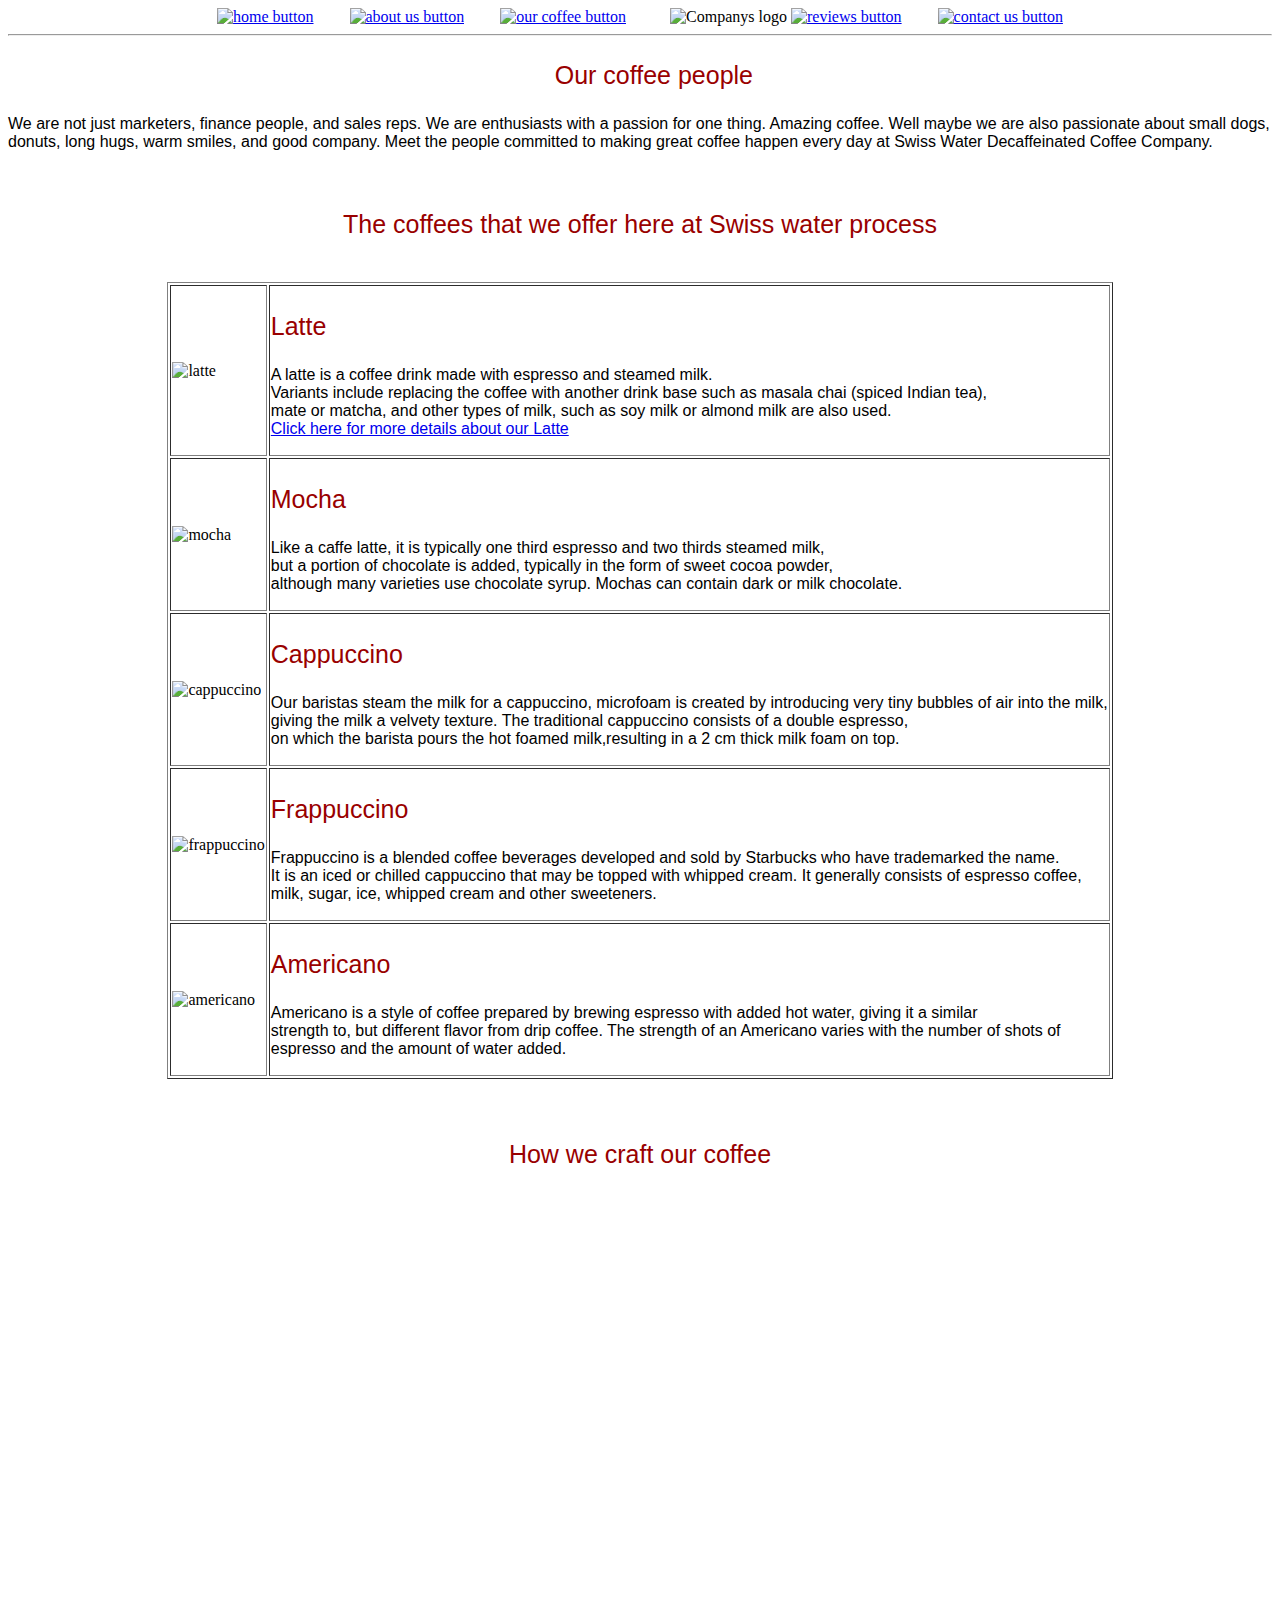
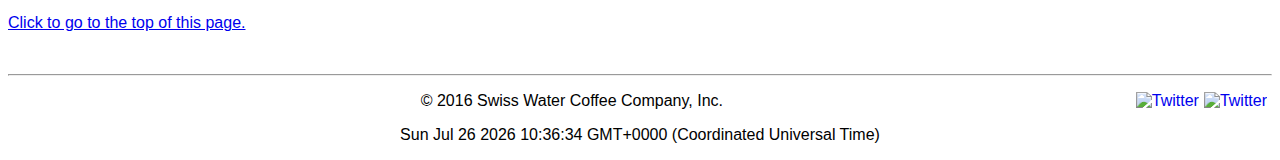
==== aboutus.html @ b1b917f9 "Add files via upload" ====
<!DOCTYPE html>
<html lang="en">

<head>
<title>
About Us</title>


<link href="styles.css" rel="stylesheet" type="text/css">
<script type="text/javascript">
function MM_preloadImages() { //v3.0
  var d=document; if(d.images){ if(!d.MM_p) d.MM_p=new Array();
    var i,j=d.MM_p.length,a=MM_preloadImages.arguments; for(i=0; i<a.length; i++)
    if (a[i].indexOf("#")!=0){ d.MM_p[j]=new Image; d.MM_p[j++].src=a[i];}}
}
</script>
<script type="text/javascript">
function openWin(img) {
	window.open(img, "mywin", "menubar=0, resizable=0, width=800, height=600")
}
</script>

</head>




<body>

<center><a href="index.html"><img src="images/home.png" alt="home button" width="130" ></a>
&nbsp; &nbsp; &nbsp; &nbsp; 
<a href="aboutus.html"><img src="images/aboutUs.png" alt="about us button" width="130"></a> 
&nbsp; &nbsp; &nbsp; &nbsp; 
<a href="ourcoffee.html"><img src="images/ourCoffee.png" alt="our coffee button" width="130" ></a>
&nbsp; &nbsp; &nbsp; &nbsp; &nbsp; 
<img src="images/logo.png"  alt="Companys logo"/>

<a href="reviews.html"><img src="images/reviews.png" alt="reviews button" width="130"></a>
&nbsp; &nbsp; &nbsp; &nbsp; 
<a href="contactus.html"><img src="images/contactUs.png" alt="contact us button" width="130"></a>
</center>
<hr>




<center><h3>  &nbsp; &nbsp; Our coffee people</h3></center>
<p>We are not just marketers, finance people, and sales reps. We are enthusiasts with a passion for one thing.
 Amazing coffee. Well maybe we are also passionate about small dogs, donuts, long hugs, warm smiles, and good company. 
 Meet the people committed to making great coffee happen every day at Swiss Water Decaffeinated Coffee Company.</p>
<br/>


<center> <h3> The coffees that we offer here at Swiss water process </h3></center>
<table border ="1" align="center">
<tr>
<td><img src="images/latte.png" alt="latte" style="width:248px;height:238px" </td>
<td>
<h3> Latte </h3>
<p> A latte is a coffee drink made with espresso and steamed milk. <br>
Variants include replacing the coffee with another drink base such as masala chai (spiced Indian tea), <br/> 
 mate or matcha, and other types of milk, such as soy milk or almond milk are also used. <br />
<a href="javascript:openWin('latte.html')">Click here for more details about our Latte </a></p> 
</td>
</tr>

<tr>
<td><img src="images/mocha.png" alt="mocha" style="width:248px;height:238px"></td>
<td>
<h3> Mocha </h3>
<p> Like a caffe latte, it is typically one third espresso and two thirds steamed milk, <br/> 
but a portion of chocolate is added, typically in the form of sweet cocoa powder,  <br/> 
 although many varieties use chocolate syrup. Mochas can contain dark or milk chocolate.<br/>
 </p>
</tr>
<br>
<tr>
<td><img src="images/cappuccino.png" alt="cappuccino" style="width:248px;height:238px"></td>
<td>
<h3> Cappuccino </h3>
<p> Our baristas steam the milk for a cappuccino, microfoam is created by introducing very tiny bubbles of air into the milk, <br/> 
giving the milk a velvety texture. The traditional cappuccino consists of a double espresso,<br/>
 on which the barista pours the hot foamed milk,resulting in a 2 cm thick milk foam on top.  </p>
</tr>

<tr>
<td><img src="images/frappuccino.jpg" alt="frappuccino" style="width:248px;height:238px"></td>
<td>
<h3> Frappuccino</h3>
<p> Frappuccino is a blended coffee beverages developed and sold by Starbucks who have trademarked the name.<br/>
 It is an iced or chilled cappuccino that may be topped with whipped cream. It generally consists of espresso coffee, <br/>
 milk, sugar, ice, whipped cream and other sweeteners.<br> 
 </p>
</tr>

<tr>
<td><img src="images/americano.jpg" alt="americano" style="width:248px;height:238px"></td>
<td>
<h3> Americano </h3>
<p>Americano is a style of coffee prepared by brewing espresso with added hot water, giving it a similar 
<br>strength to, but different flavor from drip coffee. The strength of an Americano varies with the number of shots of<br/>
 espresso and the amount of water added.  </p>
</tr>



</table>
<br /><br /><center> <h3>How we craft our coffee</h3></center>
<center><iframe width="700" height="400" src="https://www.youtube.com/embed/fhz9njRLbl0" frameborder="0" allowfullscreen></iframe></center>
 






<p><a href="#top"> Click to go to the top of this page.</a> </p>
</body>
<br/>

<hr>
<footer><p>

<a href="https://www.instagram.com/swisswater/"><img src="images/instagram.png"  alt="Twitter" style="float: right;" hspace="5"  ></a>
<a href="https://twitter.com/swisswater"><img src="images/twitter.png"  alt="Twitter" style="float: right;" ></a>
<center>&copy; 2016 Swiss Water  Coffee Company, Inc.<script type="text/javascript">
document.write("<p>" + Date() + "</p>");
</script>	 </center>
</p></footer>
</html>
---- styles.css ----
/*CSS Page */
body { 
    background-image: url('Images/background.png');
	 }

h1
{
	font-family:Century, sans-serif;
	color:  #990000

}

h2
{
	font-family:Century, sans-serif;
	color:  #990000

}
h3 
{
	font-family:Century, sans-serif;
	font-size: 25px;
	font-style: normal;
	font-weight: normal;
	color:  #990000
}


p{
	font-family: Century, sans-serif;
	font-size:16px;
	color:#000000;
}

footer{
    font-family: Century, sans-serif;
	font-size:16px;
	color:#000000;
}

ul{
	color:  #990000

}

fieldset{
font-family: Century, sans-serif;
	font-size:16px;
	color:#000000;
}

legend{
color:  #990000
}

button{
font-family: Century, sans-serif;
	font-size:16px;
}


input{
font-family: Century, sans-serif;
	font-size:16px;
}


}
.inbl {
    display: inline-block;
    vertical-align: top;
}
.container {
    white-space: nowrap;
}

#featured-content #column1{
	float: left;
	width: 300px;
}

#featured-content #column2{
	
	width: 500px;
	position:relative;
	margin: 0px;
		float: right;
}

#featured-content #column3 {
	width: 500px;
	position:relative;
	margin: 0px;
	float: right;
}
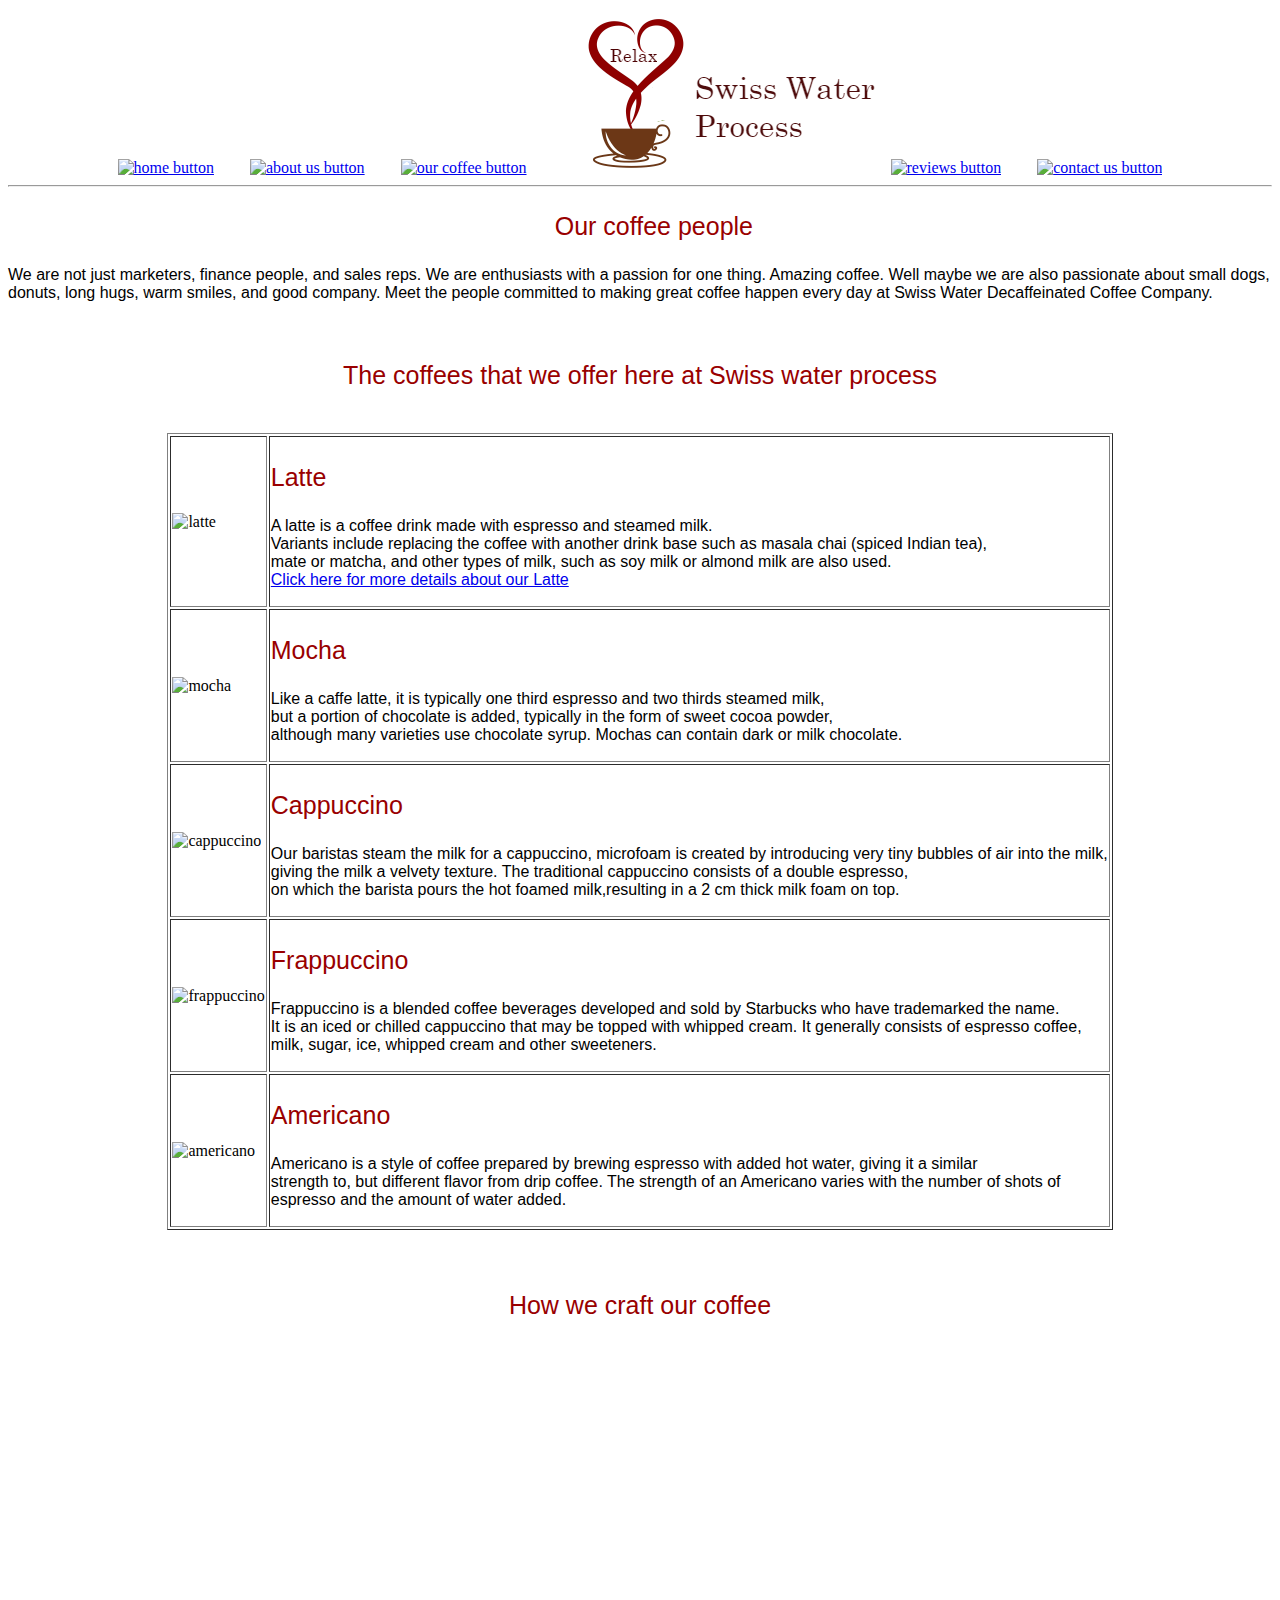
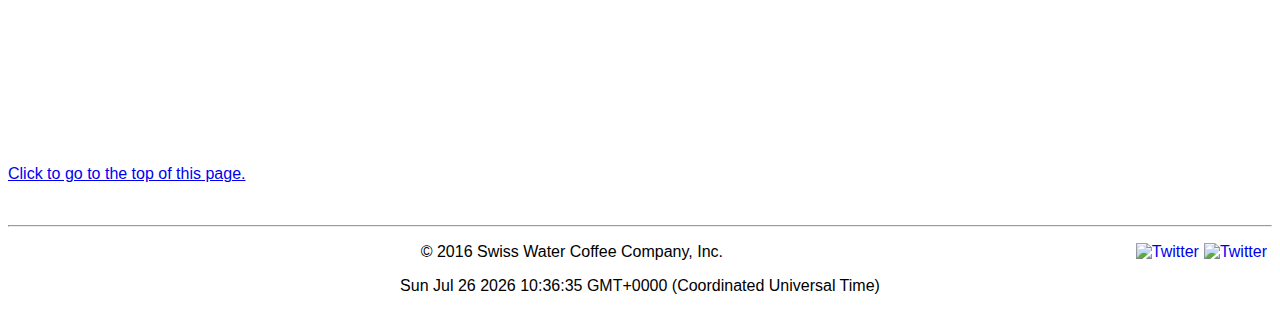
==== commit dafa6772: "Update aboutus.html" ====
--- a/aboutus.html
+++ b/aboutus.html
@@ -33,7 +33,7 @@
 &nbsp; &nbsp; &nbsp; &nbsp; 
 <a href="ourcoffee.html"><img src="images/ourCoffee.png" alt="our coffee button" width="130" ></a>
 &nbsp; &nbsp; &nbsp; &nbsp; &nbsp; 
-<img src="images/logo.png"  alt="Companys logo"/>
+<img src="logo.png"  alt="Companys logo"/>
 
 <a href="reviews.html"><img src="images/reviews.png" alt="reviews button" width="130"></a>
 &nbsp; &nbsp; &nbsp; &nbsp; 
@@ -127,4 +127,4 @@
 document.write("<p>" + Date() + "</p>");
 </script>	 </center>
 </p></footer>
-</html>+</html>
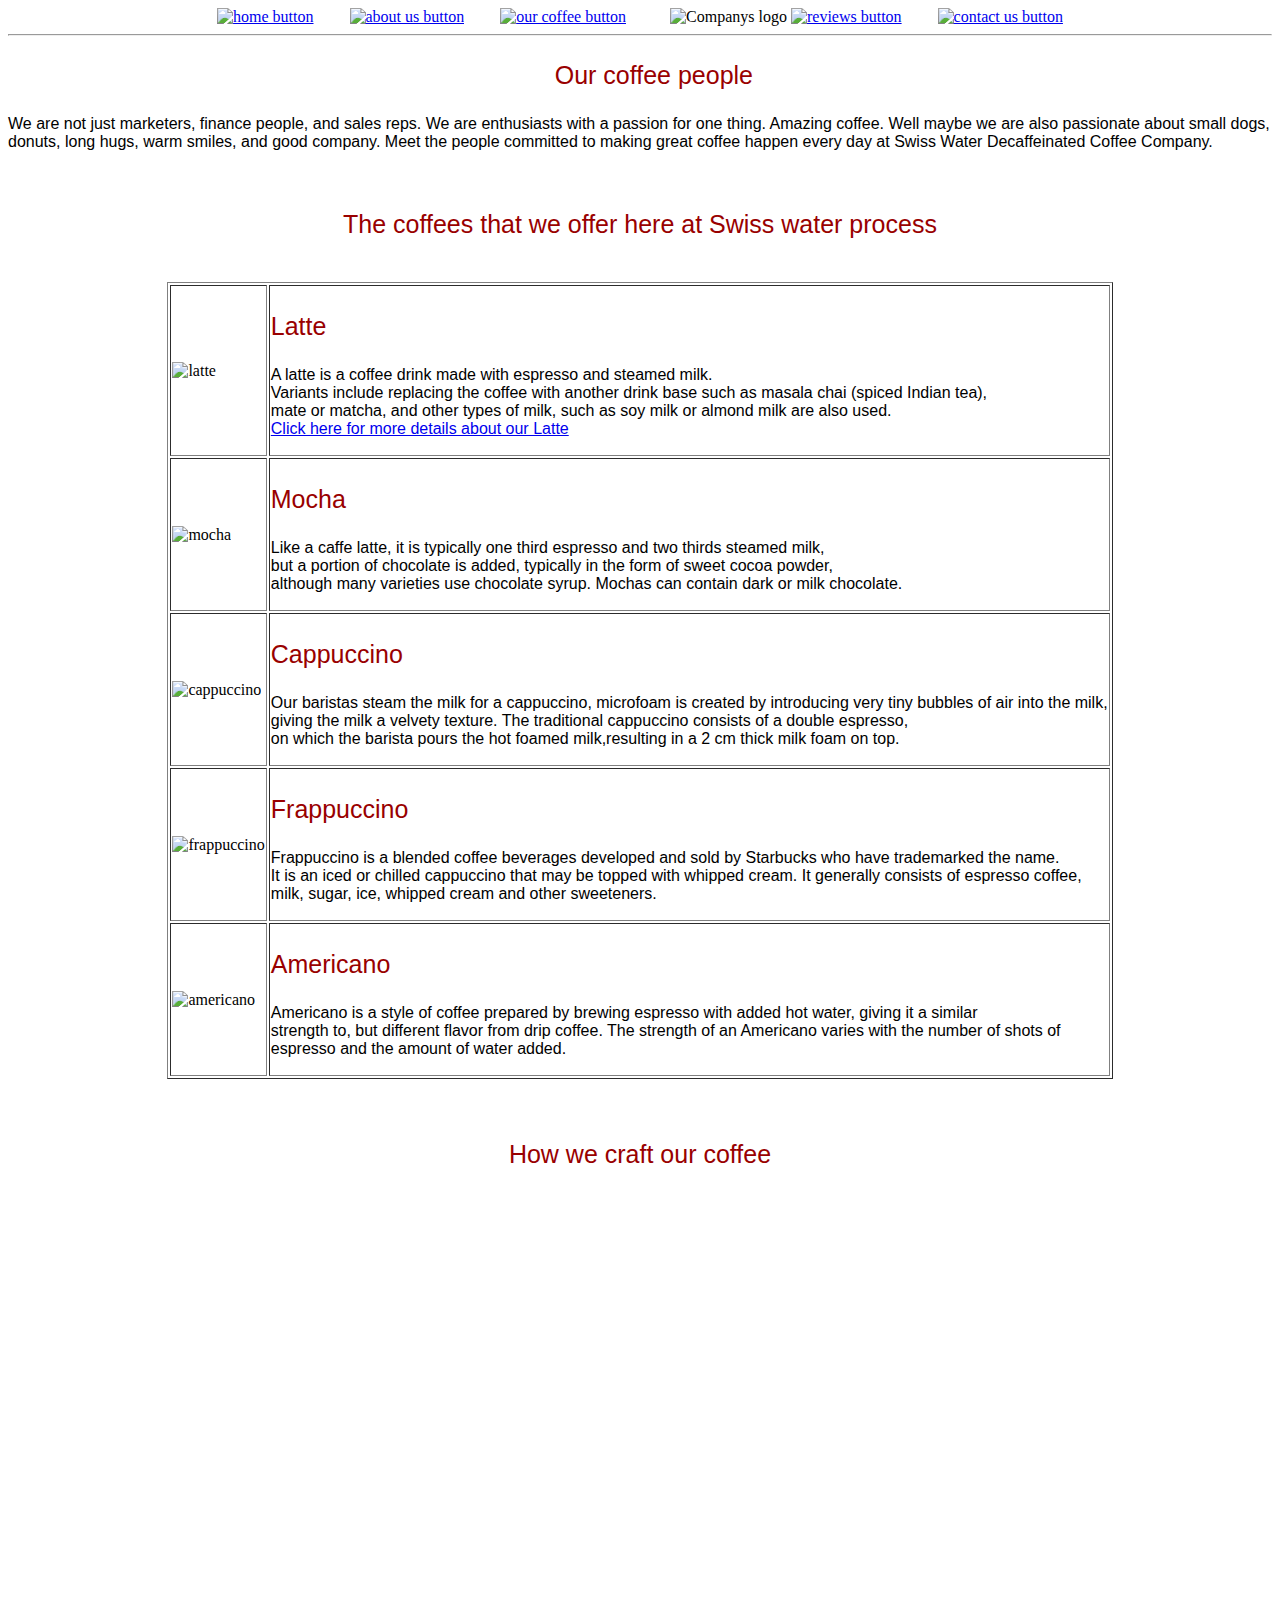
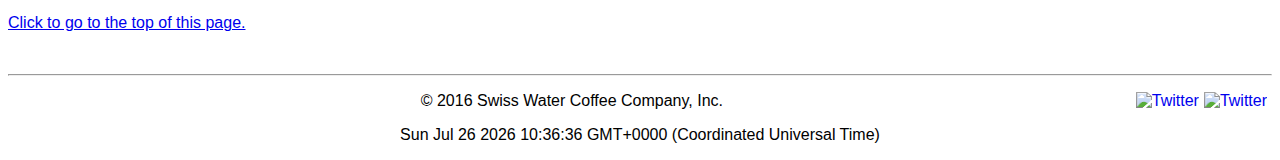
==== commit 6635c77c: "Update aboutus.html" ====
--- a/aboutus.html
+++ b/aboutus.html
@@ -33,7 +33,7 @@
 &nbsp; &nbsp; &nbsp; &nbsp; 
 <a href="ourcoffee.html"><img src="images/ourCoffee.png" alt="our coffee button" width="130" ></a>
 &nbsp; &nbsp; &nbsp; &nbsp; &nbsp; 
-<img src="logo.png"  alt="Companys logo"/>
+<img src="images/logo.png"  alt="Companys logo"/>
 
 <a href="reviews.html"><img src="images/reviews.png" alt="reviews button" width="130"></a>
 &nbsp; &nbsp; &nbsp; &nbsp; 
